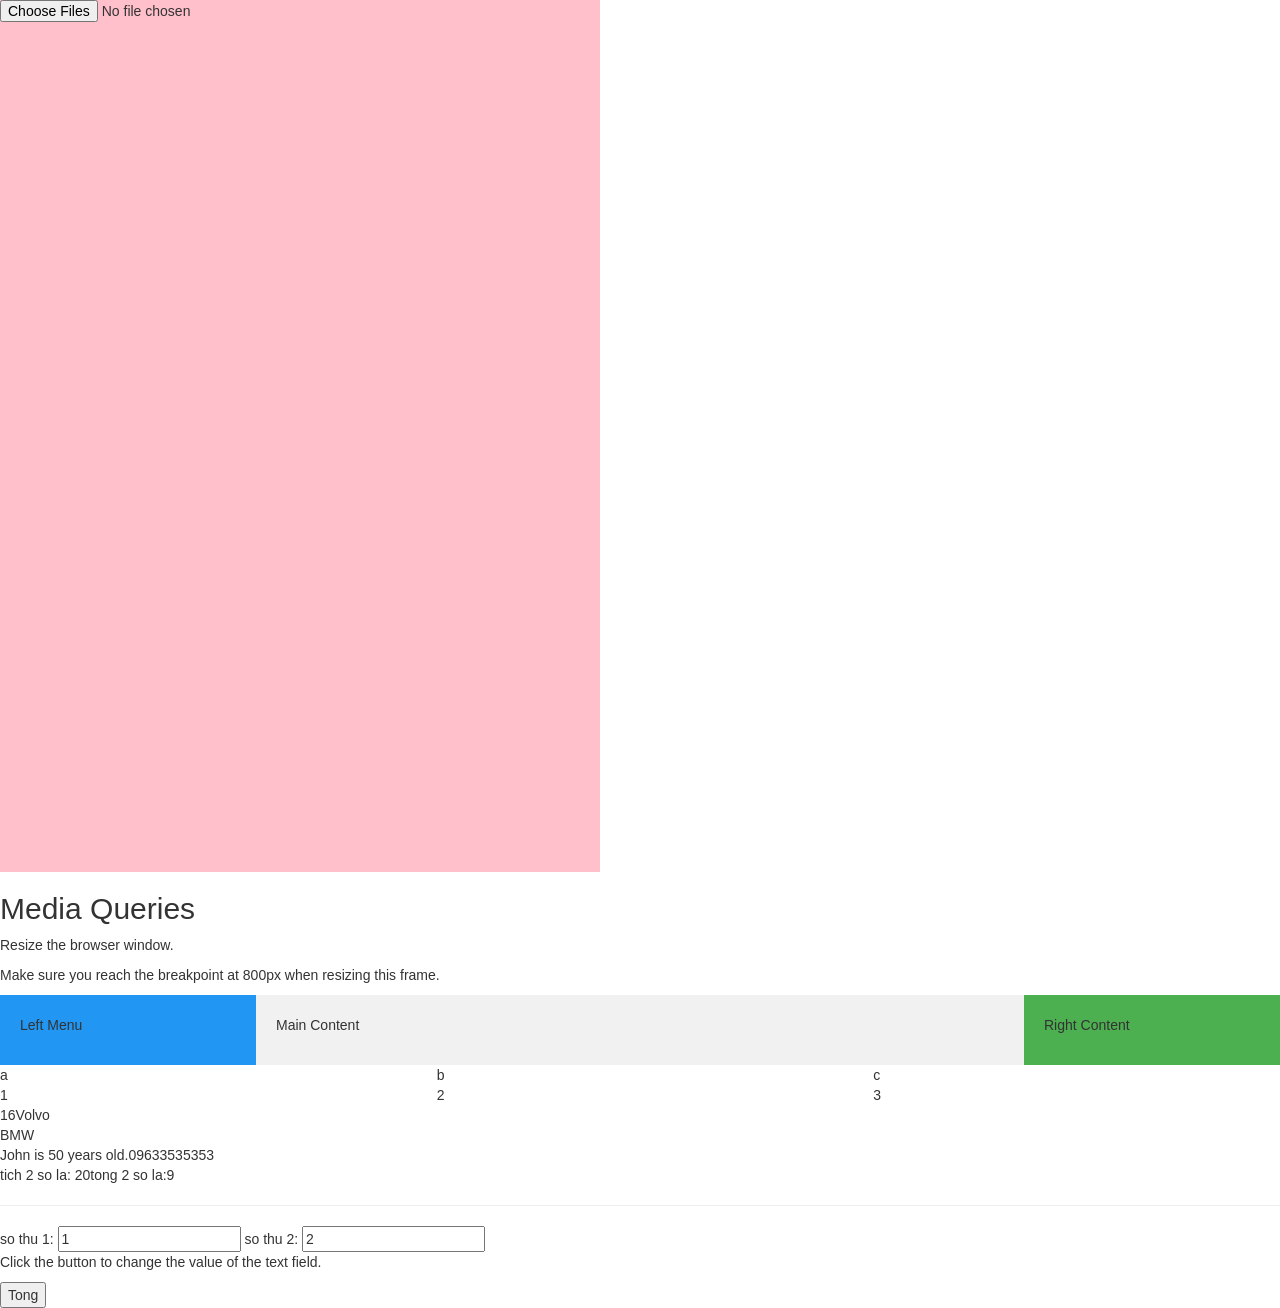
==== buoi6.html @ cdd2f7f3 "buoi 6" ====
<!DOCTYPE html>
<html>
<head>
	<meta name="viewport" content="width=device-width, initial-scale=1.0">
	<link rel="stylesheet" type="text/css" href="./css/buoi6.css">
	<!-- Latest compiled and minified CSS -->
	<link rel="stylesheet" href="https://stackpath.bootstrapcdn.com/bootstrap/3.4.1/css/bootstrap.min.css" integrity="sha384-HSMxcRTRxnN+Bdg0JdbxYKrThecOKuH5zCYotlSAcp1+c8xmyTe9GYg1l9a69psu" crossorigin="anonymous">

	<!-- Optional theme -->
	<link rel="stylesheet" href="https://stackpath.bootstrapcdn.com/bootstrap/3.4.1/css/bootstrap-theme.min.css" integrity="sha384-6pzBo3FDv/PJ8r2KRkGHifhEocL+1X2rVCTTkUfGk7/0pbek5mMa1upzvWbrUbOZ" crossorigin="anonymous">

	<!-- Latest compiled and minified JavaScript -->
	<script src="https://stackpath.bootstrapcdn.com/bootstrap/3.4.1/js/bootstrap.min.js" integrity="sha384-aJ21OjlMXNL5UyIl/XNwTMqvzeRMZH2w8c5cRVpzpU8Y5bApTppSuUkhZXN0VxHd" crossorigin="anonymous"></script>
	<title>buoi 6</title>
</head>
<body>
	<div class="divmain">
		<input type="file" name="" multiple>

		<div>
			<iframe src="https://www.google.com/maps/embed?pb=!1m18!1m12!1m3!1d3724.6775312871587!2d105.8412741142342!3d21.005559593947392!2m3!1f0!2f0!3f0!3m2!1i1024!2i768!4f13.1!3m3!1m2!1s0x3135ac76ccab6dd7%3A0x55e92a5b07a97d03!2zVHLGsOG7nW5nIMSQ4bqhaSBo4buNYyBCw6FjaCBraG9hIEjDoCBO4buZaQ!5e0!3m2!1svi!2s!4v1563278958536!5m2!1svi!2s" width="600" height="450" frameborder="0" style="border:0" allowfullscreen></iframe>
		</div>

		<div>
			<iframe width="693" height="390" src="https://www.youtube.com/embed/-QKOyzcWuok" frameborder="0" allow="accelerometer; autoplay; encrypted-media; gyroscope; picture-in-picture" allowfullscreen></iframe>
		</div>


	</div>

	<div class="reponsive">
		
		<h2>Media Queries</h2>
		<p>Resize the browser window.</p>

		<p>Make sure you reach the breakpoint at 800px when resizing this frame.</p>

		<div class="left">
			<p>Left Menu</p>
		</div>

		<div class="main">
			<p>Main Content</p>
		</div>

		<div class="right">
			<p>Right Content</p>
		</div>
	</div>

	<div class="row">
		<div class="col-sm-4">
			a
		</div>
		<div class="col-sm-4">
			b
		</div>
		<div class="col-sm-4">
			c
		</div>
	</div>

	<div class="row">
		<div class="col-sm-4">
			1
		</div>
		<div class="col-sm-4">
			2
		</div>
		<div class="col-sm-4">
			3
		</div>
	</div>

	<div id="javascript"></div>
	<div id="array"></div>
	<div id="object"></div>
	<div id="function"></div>
	<hr>
	<div id="tong">
		<!-- TInh Tong -->
		so thu 1: <input type="text" id="number1" value="1">
		so thu 2: <input type="text" id="number2" value="2">

		<p>Click the button to change the value of the text field.</p>
		<p id="myText"></p>
		<button onclick="tong()">Tong</button>

		<script>
			function tong() {
				var number1 = parseInt(document.getElementById("number1").value);  
				var number2 = parseInt(document.getElementById("number2").value); 
				tong = number1 + number2;

				document.getElementById("myText").innerHTML = tong;
			}
		</script>
	</div>
	

</body>
<script type="text/javascript">
	var x = 16 + "Volvo";
	document.getElementById("javascript").innerHTML = x;

//mang
var cars = ["Saab","Volvo","BMW"];

document.getElementById("array").innerHTML = cars[2];

	//object
	var person = {
		firstName : "John",
		lastName  : "Doe",
		age     : 50,
		eyeColor  : "blue",
		phone: 09633535353,

	};

	document.getElementById("object").innerHTML =
	person.firstName + " is " + person.age + " years old." + "0" + 	person.phone;

	//function
	function myFunction(p1, p2) {
		return p1 * p2;
	}

	function myFunction2(p1, p2) {
		return p1 + p2;
	}
	x = myFunction(4,5);
	y = myFunction2(4,5);
	document.getElementById("function").innerHTML = "tich 2 so la: " + x + "tong 2 so la:" + y ;
</script>
</html>
---- css/buoi6.css ----
.divmain{
	width: 600px;
	background-color: pink;
}

.left {
  background-color:#2196F3;
  padding:20px;
  float:left;
  width:20%; /* The width is 20%, by default */
}

.main {
  background-color:#f1f1f1;
  padding:20px;
  float:left;
  width:60%; /* The width is 60%, by default */
}

.right {
  background-color:#4CAF50;
  padding:20px;
  float:left;
  width:20%; /* The width is 20%, by default */
}

/* Use a media query to add a break point at 800px: */
@media screen and (max-width:800px) {
  .left, .main, .right {
    width:100%; /* The width is 100%, when the viewport is 800px or smaller */
  }
}
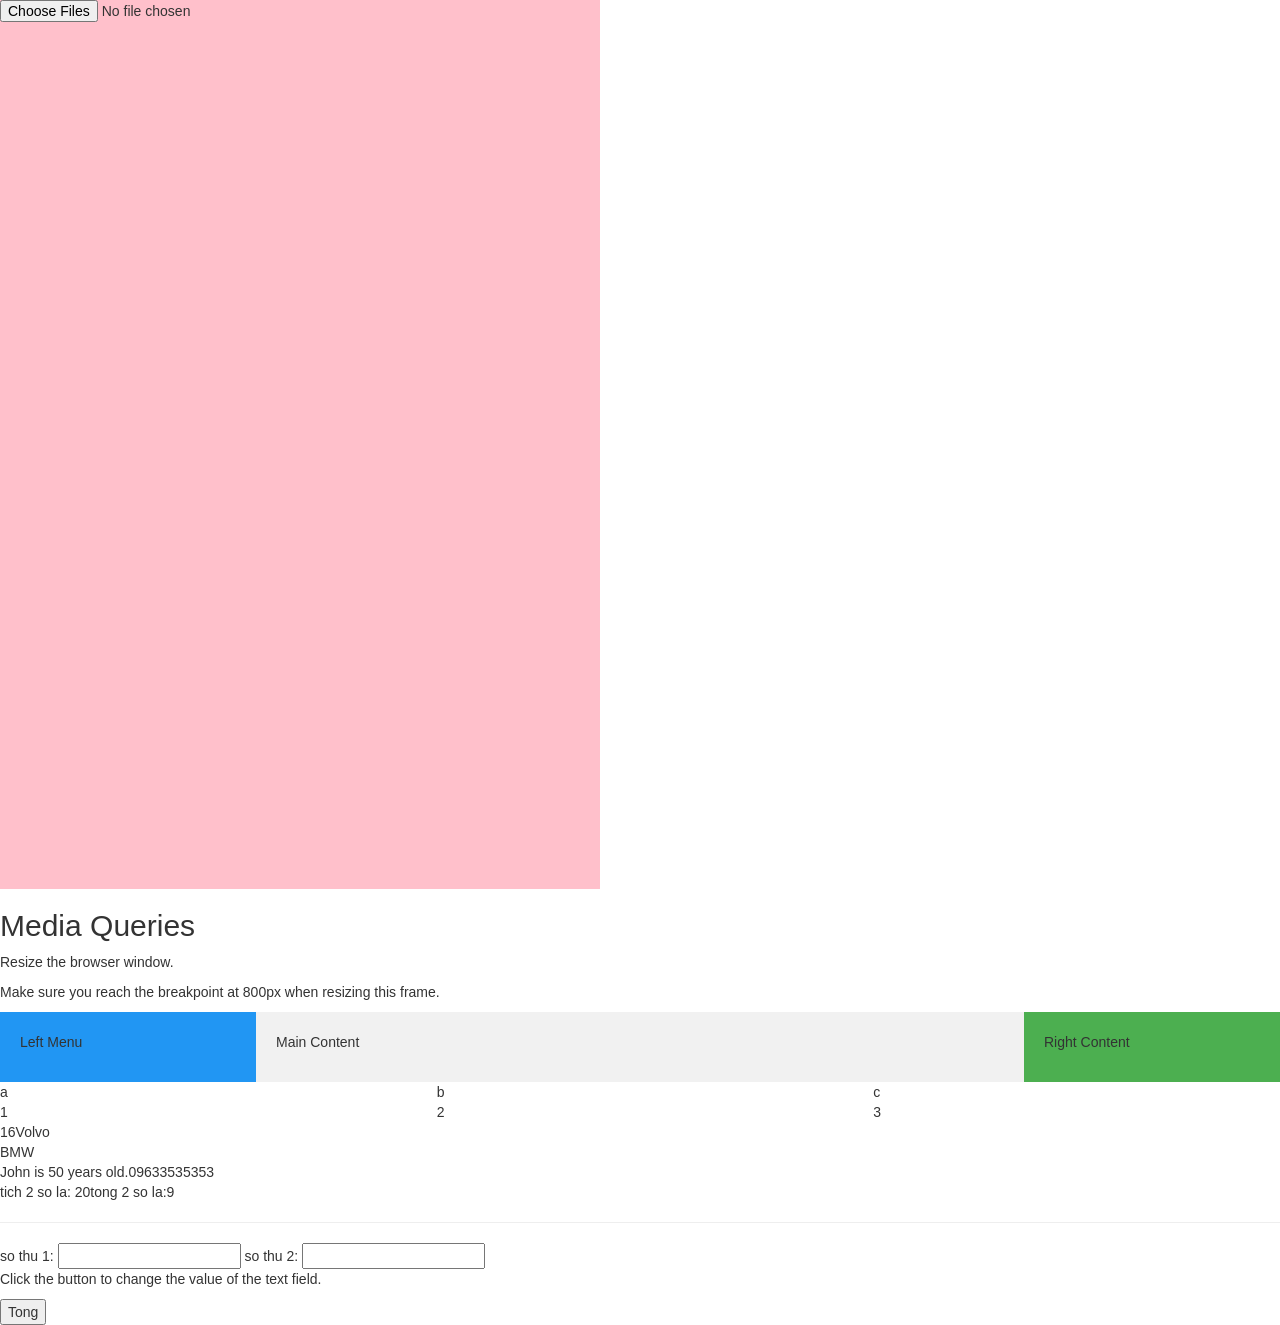
==== commit b6d9cb20: "1" ====
--- a/buoi6.html
+++ b/buoi6.html
@@ -22,7 +22,7 @@
 		</div>
 
 		<div>
-			<iframe width="693" height="390" src="https://www.youtube.com/embed/-QKOyzcWuok" frameborder="0" allow="accelerometer; autoplay; encrypted-media; gyroscope; picture-in-picture" allowfullscreen></iframe>
+			<iframe width="724" height="407" src="https://www.youtube.com/embed/xwkHU7ovZoM" frameborder="0" allow="accelerometer; autoplay; encrypted-media; gyroscope; picture-in-picture" allowfullscreen></iframe>
 		</div>
 
 
@@ -79,8 +79,8 @@
 	<hr>
 	<div id="tong">
 		<!-- TInh Tong -->
-		so thu 1: <input type="text" id="number1" value="1">
-		so thu 2: <input type="text" id="number2" value="2">
+		so thu 1: <input type="text" id="number1" value="">
+		so thu 2: <input type="text" id="number2" value="">
 
 		<p>Click the button to change the value of the text field.</p>
 		<p id="myText"></p>
@@ -114,7 +114,7 @@
 		lastName  : "Doe",
 		age     : 50,
 		eyeColor  : "blue",
-		phone: 09633535353,
+		phone: 9633535353,
 
 	};
 
@@ -133,4 +133,4 @@
 	y = myFunction2(4,5);
 	document.getElementById("function").innerHTML = "tich 2 so la: " + x + "tong 2 so la:" + y ;
 </script>
-</html>+</html>
